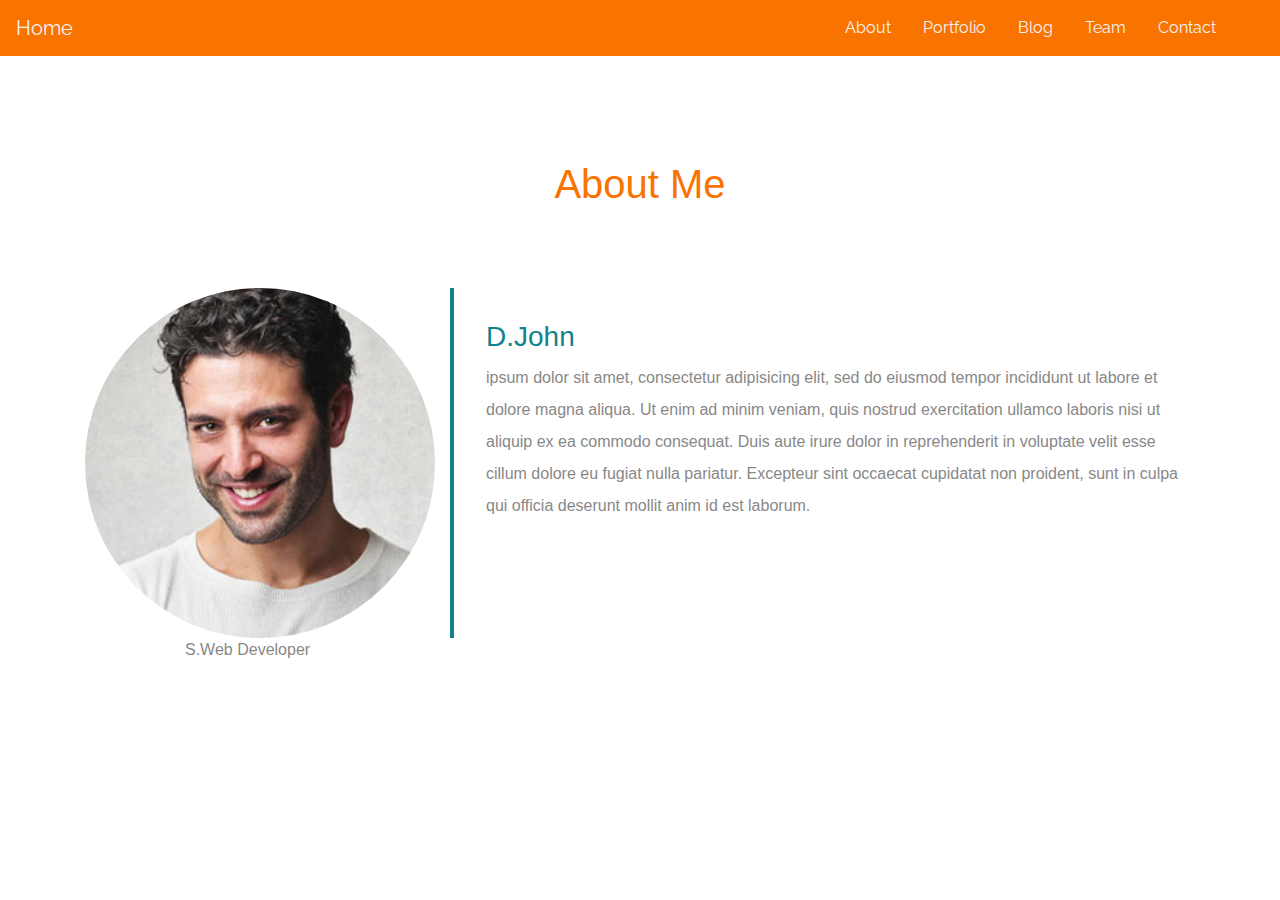
==== about.html @ e552dc80 "started working on my website" ====
<!DOCTYPE html>
<html lang="en">
<head>
  <meta charset="UTF-8">
  <meta name="viewport" content="width=device-width, initial-scale=1.0">
  <title>About us</title>
  <link rel="stylesheet" href="main.css">

  <link rel="stylesheet" href="./bootstrap-4.1.3-dist/css/bootstrap.min.css">
</head>
<body>
   <!-- navbar -->

   <nav class="navbar navbar-expand-lg fixed-top ">
      <a class="navbar-brand" href="#">Home</a>
      <button class="navbar-toggler" type="button" data-toggle="collapse" data-target="#navbarSupportedContent" aria-controls="navbarSupportedContent"
        aria-expanded="false" aria-label="Toggle navigation">
        <span class="navbar-toggler-icon"></span>
      </button>
  
      <div class="collapse navbar-collapse " id="navbarSupportedContent">
        <ul class="navbar-nav mr-4">
  
          <li class="nav-item">
            <a class="nav-link" data-value="about" href="./about.html">About</a>
          </li>
          <li class="nav-item">
            <a class="nav-link " data-value="portfolio" href="./portfolio.html">Portfolio</a>
          </li>
          <li class="nav-item">
            <a class="nav-link " data-value="blog" href="./blog.html">Blog</a>
          </li>
          <li class="nav-item">
            <a class="nav-link " data-value="team" href="./team.html">
              Team</a>
          </li>
          <li class="nav-item">
            <a class="nav-link " data-value="contact" href="./contact.html">Contact</a>
          </li>
        </ul>
  
      </div>
    </nav>
  
    <!-- about section -->
  <div class="about" id="about">
      <div class="container">
        <h1 class="text-center">About Me</h1>
        <div class="row">
          <div class="col-lg-4 col-md-4 col-sm-12">
            <img src="./images/team-3.jpg" class="img-fluid">
            <span class="text-justify">S.Web Developer</span>
          </div>
          <div class="col-lg-8 col-md-8 col-sm-12 desc">
  
            <h3>D.John</h3>
            <p>
              ipsum dolor sit amet, consectetur adipisicing elit, sed do eiusmod tempor incididunt ut labore et dolore magna aliqua. Ut
              enim ad minim veniam, quis nostrud exercitation ullamco laboris nisi ut aliquip ex ea commodo consequat. Duis
              aute irure dolor in reprehenderit in voluptate velit esse cillum dolore eu fugiat nulla pariatur. Excepteur sint
              occaecat cupidatat non proident, sunt in culpa qui officia deserunt mollit anim id est laborum.
            </p>
          </div>
        </div>
      </div>
    </div>
  
    
</body>
</html>
---- main.css ----
@import url('https://fonts.googleapis.com/css?family=Raleway');

body{
	padding: 0;
	margin: 0;
	background:#f4f4f4;
}
html,h1,h2,h3,h4,h5,h6,a{
	font-family: "Raleway";
}
.navbar{
	background:#F97300;
}
.nav-link , .navbar-brand{
	color: #f4f4f4;
	cursor: pointer;
}
.nav-link{
	margin-right: 1em !important;
}
.nav-link:hover{
	background: #f4f4f4;
	color: #f97300;

}
.navbar-collapse{
 justify-content: flex-end;
}
.navbar-toggler{
  background:#fff !important;
}

/*header style*/
.header{
	position: relative;
	background-image: url('../images/headerback.jpg');

	background-size: cover;
	background-position: center;
}
.overlay{
	position: absolute;
	min-height: 100%;
	min-width: 100%;
	left: 0;
	top: 0;
	background: rgba(244, 244, 244, 0.79);
}
.description{
    position: absolute;
    top: 30%;
    margin: auto;
    padding: 2em;

}
.description h1{
	color:#F97300 ;
}
.description p{
	color:#666;
	font-size: 20px;
	width: 50%;
	line-height: 1.5;
}
.description button{
	border:1px  solid #F97300;
	background:#F97300;
	color:#fff;
}
.about{
	margin: 4em 0;
	padding: 1em;
	position: relative;
}
.about h1{
	color:#F97300;
	margin: 2em;
}
.about img{
	height: 100%;
    width: 100%;
    border-radius: 50%
}
.about span{
	display: block;
	color: #888;
	position: absolute;
	left: 115px;
}
.about .desc{
	padding: 2em;
	border-left:4px solid #10828C;
}
.about .desc h3{
	color: #10828C;
}
.about .desc p{
	line-height:2;
	color:#888;
}


/*Portfolio*/
.portfolio{
	margin: 4em 0;
    position: relative;	
}
.portfolio h1{
	color:#F97300;
	margin: 2em;	
}
.portfolio img{
	 height: 15rem;
	 width: 100%;
	 margin: 1em;

	

}

/*blog style*/

.blog{
	margin: 4em 0;
	position: relative;	
}
.blog h1{
	color:#F97300;
	margin: 2em;	
}
.blog .card{
	box-shadow: 0 0 20px #ccc;
}
.blog .card img{
	width: 100%;
	height: 12em;
}

@media  (max-width: 768px){
  .team .item img{
    width: 100%;
 } 
}
.blog .card-title{
	color:#F97300;
	 
}
.blog .card-body{
	padding: 1em;
}
.team{
	margin: 4em 0;
	position: relative;

}
.team h1{
	color:#F97300;
	margin: 2em;	
}
.team .item{
	position: relative;
	overflow: hidden;	
}
.team .des{
	background: #F97300;
	color: #fff;
	text-align: center;
	border-top-right-radius: 93%;
	transition:.3s ease-in-out;
	position: absolute;
	width: 88%;
	bottom: 24px;


}
.team .item:hover .des{
	height: 100%;
	background:#f973007d;
    position: absolute;
	width: 89%;
	padding: 5em;
	top: 0;
	border-top-right-radius: 0;
}
.contact-form{
	margin: 6em 0;
	position: relative;		
}

.contact-form h1{
	padding:2em 1px;
	color: #F97300; 
}
.contact-form .right{
	max-width: 600px;
}
.contact-form .right .btn-secondary{
	background:  #F97300;
	color: #fff;
	border:0;
}
.contact-form .right .form-control::placeholder{
	color: #888;
	font-size: 16px;
}
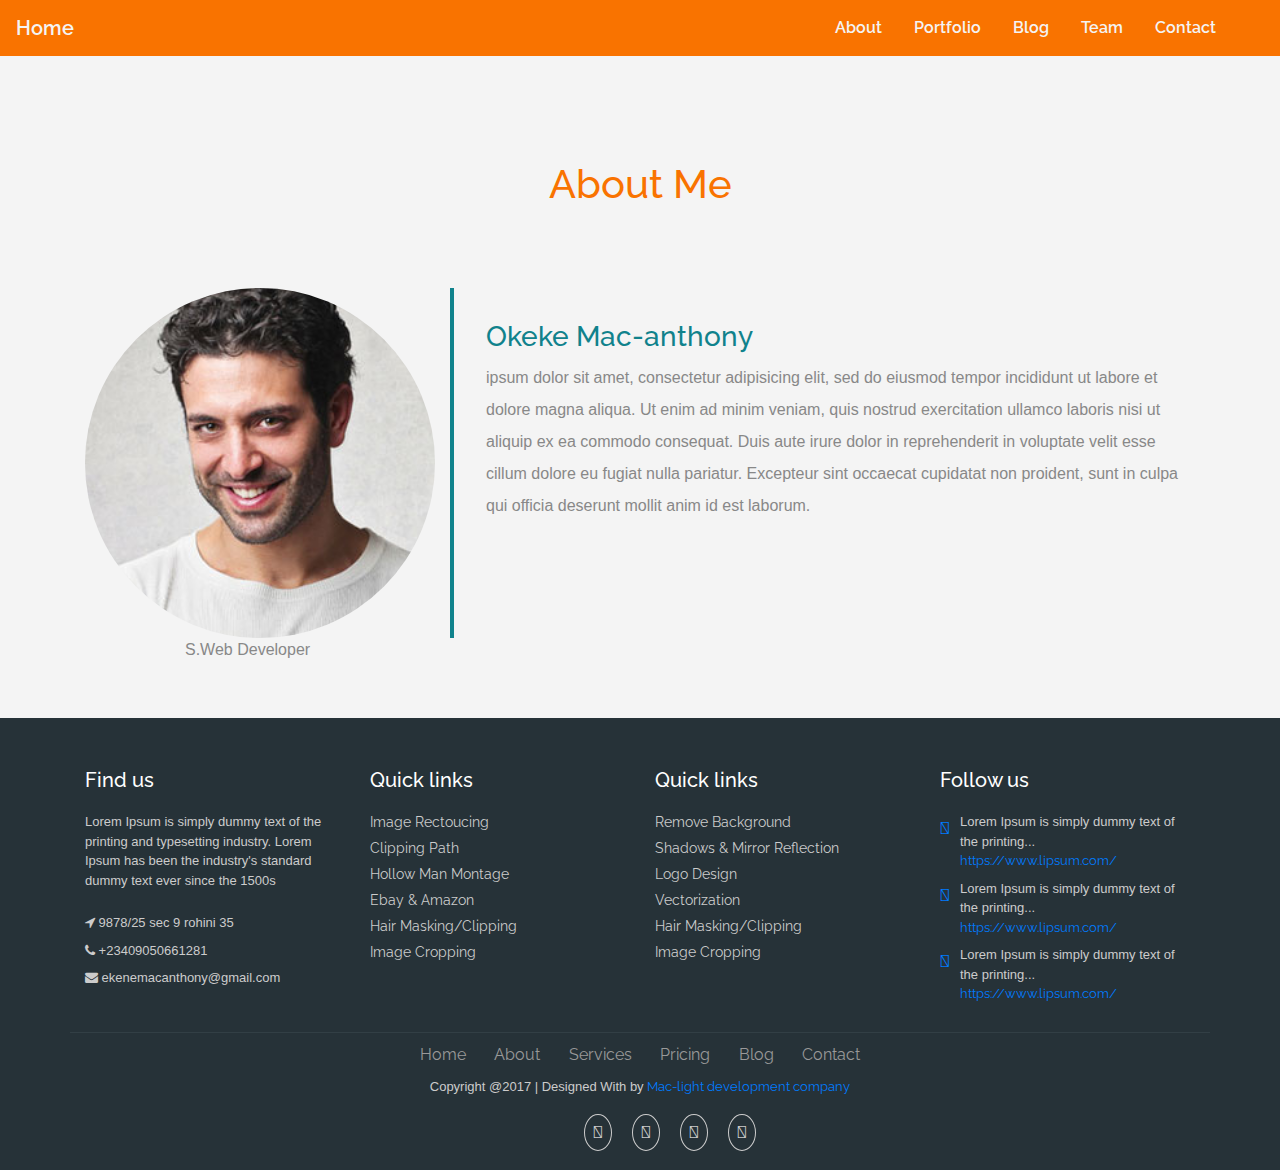
==== commit 478dbddb: "i added a footer to all the pages and made some other modifications" ====
--- a/about.html
+++ b/about.html
@@ -1,70 +1,246 @@
 <!DOCTYPE html>
 <html lang="en">
+
 <head>
   <meta charset="UTF-8">
   <meta name="viewport" content="width=device-width, initial-scale=1.0">
   <title>About us</title>
+
+
+  <link href="//maxcdn.bootstrapcdn.com/bootstrap/4.1.1/css/bootstrap.min.css" rel="stylesheet" id="bootstrap-css">
+  <script src="//maxcdn.bootstrapcdn.com/bootstrap/4.1.1/js/bootstrap.min.js"></script>
+  <script src="//cdnjs.cloudflare.com/ajax/libs/jquery/3.2.1/jquery.min.js"></script>
+
+  <link rel="stylesheet" href="https://use.fontawesome.com/releases/v5.2.0/css/all.css" integrity="sha384-hWVjflwFxL6sNzntih27bfxkr27PmbbK/iSvJ+a4+0owXq79v+lsFkW54bOGbiDQ"
+    crossorigin="anonymous">
+
+  <link rel="stylesheet" href="./bootstrap-4.1.3-dist/css/bootstrap.min.css">
   <link rel="stylesheet" href="main.css">
 
-  <link rel="stylesheet" href="./bootstrap-4.1.3-dist/css/bootstrap.min.css">
 </head>
+
 <body>
-   <!-- navbar -->
-
-   <nav class="navbar navbar-expand-lg fixed-top ">
-      <a class="navbar-brand" href="#">Home</a>
-      <button class="navbar-toggler" type="button" data-toggle="collapse" data-target="#navbarSupportedContent" aria-controls="navbarSupportedContent"
-        aria-expanded="false" aria-label="Toggle navigation">
-        <span class="navbar-toggler-icon"></span>
-      </button>
-  
-      <div class="collapse navbar-collapse " id="navbarSupportedContent">
-        <ul class="navbar-nav mr-4">
-  
-          <li class="nav-item">
-            <a class="nav-link" data-value="about" href="./about.html">About</a>
-          </li>
-          <li class="nav-item">
-            <a class="nav-link " data-value="portfolio" href="./portfolio.html">Portfolio</a>
-          </li>
-          <li class="nav-item">
-            <a class="nav-link " data-value="blog" href="./blog.html">Blog</a>
-          </li>
-          <li class="nav-item">
-            <a class="nav-link " data-value="team" href="./team.html">
-              Team</a>
-          </li>
-          <li class="nav-item">
-            <a class="nav-link " data-value="contact" href="./contact.html">Contact</a>
-          </li>
-        </ul>
-  
+  <!-- navbar -->
+
+  <nav class="navbar navbar-expand-lg fixed-top ">
+    <a class="navbar-brand" href="./index.html">Home</a>
+    <button class="navbar-toggler" type="button" data-toggle="collapse" data-target="#navbarSupportedContent" aria-controls="navbarSupportedContent"
+      aria-expanded="false" aria-label="Toggle navigation">
+      <span class="navbar-toggler-icon"></span>
+    </button>
+
+    <div class="collapse navbar-collapse " id="navbarSupportedContent">
+      <ul class="navbar-nav mr-4">
+
+        <li class="nav-item">
+          <a class="nav-link" data-value="about" href="./about.html">About</a>
+        </li>
+        <li class="nav-item">
+          <a class="nav-link " data-value="portfolio" href="./portfolio.html">Portfolio</a>
+        </li>
+        <li class="nav-item">
+          <a class="nav-link " data-value="blog" href="./blog.html">Blog</a>
+        </li>
+        <li class="nav-item">
+          <a class="nav-link " data-value="team" href="./team.html">
+            Team</a>
+        </li>
+        <li class="nav-item">
+          <a class="nav-link " data-value="contact" href="./contact.html">Contact</a>
+        </li>
+      </ul>
+
+    </div>
+  </nav>
+
+  <!-- about section -->
+  <div class="about" id="about">
+    <div class="container">
+      <h1 class="text-center">About Me</h1>
+      <div class="row">
+        <div class="col-lg-4 col-md-4 col-sm-12">
+          <img src="./images/team-3.jpg" class="img-fluid">
+          <span class="text-justify">S.Web Developer</span>
+        </div>
+        <div class="col-lg-8 col-md-8 col-sm-12 desc">
+
+          <h3>Okeke Mac-anthony</h3>
+          <p>
+            ipsum dolor sit amet, consectetur adipisicing elit, sed do eiusmod tempor incididunt ut labore et dolore magna aliqua. Ut
+            enim ad minim veniam, quis nostrud exercitation ullamco laboris nisi ut aliquip ex ea commodo consequat. Duis
+            aute irure dolor in reprehenderit in voluptate velit esse cillum dolore eu fugiat nulla pariatur. Excepteur sint
+            occaecat cupidatat non proident, sunt in culpa qui officia deserunt mollit anim id est laborum.
+          </p>
+        </div>
       </div>
-    </nav>
-  
-    <!-- about section -->
-  <div class="about" id="about">
-      <div class="container">
-        <h1 class="text-center">About Me</h1>
-        <div class="row">
-          <div class="col-lg-4 col-md-4 col-sm-12">
-            <img src="./images/team-3.jpg" class="img-fluid">
-            <span class="text-justify">S.Web Developer</span>
-          </div>
-          <div class="col-lg-8 col-md-8 col-sm-12 desc">
-  
-            <h3>D.John</h3>
-            <p>
-              ipsum dolor sit amet, consectetur adipisicing elit, sed do eiusmod tempor incididunt ut labore et dolore magna aliqua. Ut
-              enim ad minim veniam, quis nostrud exercitation ullamco laboris nisi ut aliquip ex ea commodo consequat. Duis
-              aute irure dolor in reprehenderit in voluptate velit esse cillum dolore eu fugiat nulla pariatur. Excepteur sint
-              occaecat cupidatat non proident, sunt in culpa qui officia deserunt mollit anim id est laborum.
-            </p>
-          </div>
+    </div>
+  </div>
+
+
+  <!--footer starts from here-->
+  <footer class="footer">
+    <div class="container bottom_border">
+      <div class="row">
+        <div class=" col-sm-4 col-md col-sm-4  col-12 col">
+          <h5 class="headin5_amrc col_white_amrc pt2">Find us</h5>
+          <!--headin5_amrc-->
+          <p class="mb10">Lorem Ipsum is simply dummy text of the printing and typesetting industry. Lorem Ipsum has been the industry's
+            standard dummy text ever since the 1500s</p>
+          <p>
+            <i class="fa fa-location-arrow"></i> 9878/25 sec 9 rohini 35 </p>
+          <p>
+            <i class="fa fa-phone"></i> +23409050661281 </p>
+          <p>
+            <i class="fa fa fa-envelope"></i> ekenemacanthony@gmail.com </p>
+
+
+        </div>
+
+
+        <div class=" col-sm-4 col-md  col-6 col">
+          <h5 class="headin5_amrc col_white_amrc pt2">Quick links</h5>
+          <!--headin5_amrc-->
+          <ul class="footer_ul_amrc">
+            <li>
+              <a href="http://kalarikendramdelhi.com">Image Rectoucing</a>
+            </li>
+            <li>
+              <a href="http://kalarikendramdelhi.com">Clipping Path</a>
+            </li>
+            <li>
+              <a href="http://kalarikendramdelhi.com">Hollow Man Montage</a>
+            </li>
+            <li>
+              <a href="http://kalarikendramdelhi.com">Ebay & Amazon</a>
+            </li>
+            <li>
+              <a href="http://kalarikendramdelhi.com">Hair Masking/Clipping</a>
+            </li>
+            <li>
+              <a href="http://kalarikendramdelhi.com">Image Cropping</a>
+            </li>
+          </ul>
+          <!--footer_ul_amrc ends here-->
+        </div>
+
+
+        <div class=" col-sm-4 col-md  col-6 col">
+          <h5 class="headin5_amrc col_white_amrc pt2">Quick links</h5>
+          <!--headin5_amrc-->
+          <ul class="footer_ul_amrc">
+            <li>
+              <a href="http://kalarikendramdelhi.com">Remove Background</a>
+            </li>
+            <li>
+              <a href="http://kalarikendramdelhi.com">Shadows & Mirror Reflection</a>
+            </li>
+            <li>
+              <a href="http://kalarikendramdelhi.com">Logo Design</a>
+            </li>
+            <li>
+              <a href="http://kalarikendramdelhi.com">Vectorization</a>
+            </li>
+            <li>
+              <a href="http://kalarikendramdelhi.com">Hair Masking/Clipping</a>
+            </li>
+            <li>
+              <a href="http://kalarikendramdelhi.com">Image Cropping</a>
+            </li>
+          </ul>
+          <!--footer_ul_amrc ends here-->
+        </div>
+
+
+        <div class=" col-sm-4 col-md  col-12 col">
+          <h5 class="headin5_amrc col_white_amrc pt2">Follow us</h5>
+          <!--headin5_amrc ends here-->
+
+          <ul class="footer_ul2_amrc">
+            <li>
+              <a href="#">
+                <i class="fab fa-twitter fleft padding-right"></i>
+              </a>
+              <p>Lorem Ipsum is simply dummy text of the printing...
+                <a href="#">https://www.lipsum.com/</a>
+              </p>
+            </li>
+            <li>
+              <a href="#">
+                <i class="fab fa-twitter fleft padding-right"></i>
+              </a>
+              <p>Lorem Ipsum is simply dummy text of the printing...
+                <a href="#">https://www.lipsum.com/</a>
+              </p>
+            </li>
+            <li>
+              <a href="#">
+                <i class="fab fa-twitter fleft padding-right"></i>
+              </a>
+              <p>Lorem Ipsum is simply dummy text of the printing...
+                <a href="#">https://www.lipsum.com/</a>
+              </p>
+            </li>
+          </ul>
+          <!--footer_ul2_amrc ends here-->
         </div>
       </div>
     </div>
-  
-    
+
+
+    <div class="container">
+      <ul class="foote_bottom_ul_amrc">
+        <li>
+          <a href="http://kalarikendramdelhi.com">Home</a>
+        </li>
+        <li>
+          <a href="http://kalarikendramdelhi.com">About</a>
+        </li>
+        <li>
+          <a href="http://kalarikendramdelhi.com">Services</a>
+        </li>
+        <li>
+          <a href="http://kalarikendramdelhi.com">Pricing</a>
+        </li>
+        <li>
+          <a href="http://kalarikendramdelhi.com">Blog</a>
+        </li>
+        <li>
+          <a href="http://kalarikendramdelhi.com">Contact</a>
+        </li>
+      </ul>
+      <!--foote_bottom_ul_amrc ends here-->
+      <p class="text-center">Copyright @2017 | Designed With by
+        <a href="#">Mac-light development company</a>
+      </p>
+
+      <ul class="social_footer_ul">
+        <li>
+          <a href="http://kalarikendramdelhi.com">
+            <i class="fab fa-facebook-f"></i>
+          </a>
+        </li>
+        <li>
+          <a href="http://kalarikendramdelhi.com">
+            <i class="fab fa-twitter"></i>
+          </a>
+        </li>
+        <li>
+          <a href="http://kalarikendramdelhi.com">
+            <i class="fab fa-linkedin"></i>
+          </a>
+        </li>
+        <li>
+          <a href="http://kalarikendramdelhi.com">
+            <i class="fab fa-instagram"></i>
+          </a>
+        </li>
+      </ul>
+      <!--social_footer_ul ends here-->
+    </div>
+
+  </footer>
+
+
 </body>
+
 </html>--- a/main.css
+++ b/main.css
@@ -1,4 +1,5 @@
 @import url('https://fonts.googleapis.com/css?family=Raleway');
+@import url('https://maxcdn.bootstrapcdn.com/font-awesome/4.7.0/css/font-awesome.min.css');
 
 body{
 	padding: 0;
@@ -14,14 +15,24 @@
 .nav-link , .navbar-brand{
 	color: #f4f4f4;
 	cursor: pointer;
+	font-weight: 600;
+
 }
 .nav-link{
 	margin-right: 1em !important;
+	font-weight: 600;
 }
 .nav-link:hover{
 	background: #f4f4f4;
 	color: #f97300;
-
+	border-radius: 5px;
+
+}
+.navbar-brand:hover{
+	background: #f4f4f4;
+	/* border: 1px solid #f4f4f4; */
+	border-radius: 5px;
+	color: #f97300;
 }
 .navbar-collapse{
  justify-content: flex-end;
@@ -44,7 +55,7 @@
 	min-width: 100%;
 	left: 0;
 	top: 0;
-	background: rgba(244, 244, 244, 0.79);
+	background: rgba(235, 234, 234, 0.79);
 }
 .description{
     position: absolute;
@@ -202,4 +213,132 @@
 .contact-form .right .form-control::placeholder{
 	color: #888;
 	font-size: 16px;
+}
+
+
+
+/*footer*/
+.col_white_amrc { 
+	color:#FFF;
+}
+footer { 
+	width:100%;
+ background-color:#263238; 
+ min-height:250px; 
+ padding:10px 0px 25px 0px ;
+}
+.pt2 { 
+	padding-top:40px ; 
+	margin-bottom:20px ;
+}
+footer p { 
+	font-size:13px; 
+	color:#CCC; 
+	padding-bottom:0px; 
+	margin-bottom:8px;
+}
+.mb10 { 
+	padding-bottom:15px ;
+}
+.footer_ul_amrc { 
+	margin:0px ; 
+	list-style-type:none ; 
+	font-size:14px; 
+	padding:0px 0px 10px 0px ; 
+}
+.footer_ul_amrc li {
+	padding:0px 0px 5px 0px;
+}
+.footer_ul_amrc li a{ 
+	color:#CCC;
+	padding: 3px 0;
+	-webkit-transition: .5s all ease;
+	-moz-transition: .5s all ease;
+	transition: .5s all ease;
+}
+.footer_ul_amrc li a:hover{ 
+	color:#fff; 
+	text-decoration:none;
+	padding: 3px 0;
+	margin-left:5px;
+	font-weight:700;
+}
+.fleft { 
+	float:left;
+}
+.padding-right { 
+	padding-right:10px; 
+}
+
+.footer_ul2_amrc {
+	margin:0px; 
+	list-style-type:none; 
+	padding:0px;
+}
+.footer_ul2_amrc li p { 
+	display:table; 
+}
+.footer_ul2_amrc li a:hover { 
+	text-decoration:none;
+	
+}
+.footer_ul2_amrc li i { 
+	margin-top:5px;
+}
+
+.bottom_border { 
+	border-bottom:1px solid #323f45; 
+	padding-bottom:20px;
+}
+.foote_bottom_ul_amrc {
+	list-style-type:none;
+	padding:0px;
+	display:table;
+	margin-top: 10px;
+	margin-right: auto;
+	margin-bottom: 10px;
+	margin-left: auto;
+}
+.foote_bottom_ul_amrc li { 
+	display:inline;
+}
+.foote_bottom_ul_amrc li a { 
+	color:#999; 
+	margin:0 12px;
+}
+
+.social_footer_ul { 
+	display:table; 
+	margin:15px auto 0 auto; 
+	list-style-type:none;  
+}
+.social_footer_ul li { 
+	padding-left:20px; 
+	padding-top:10px; 
+	float:left; 
+}
+.social_footer_ul li a { 
+	color:#CCC; 
+	border:1px solid #CCC; 
+	padding:8px;
+	border-radius:50%;
+}
+.social_footer_ul li i {  
+	width:20px; 
+	height:20px; 
+	text-align:center;
+	/* margin-right: 5px; */
+	/* font-size:25px; */
+	-webkit-transition: .6s all ease;
+	-moz-transition: .6s all ease;
+	transition: .6s all ease;
+}
+
+.social_footer_ul li a:hover{
+	font-size:18px;
+	margin-top:-10px;
+}
+
+.social_footer_ul li i:hover{
+	color: #fff;
 }